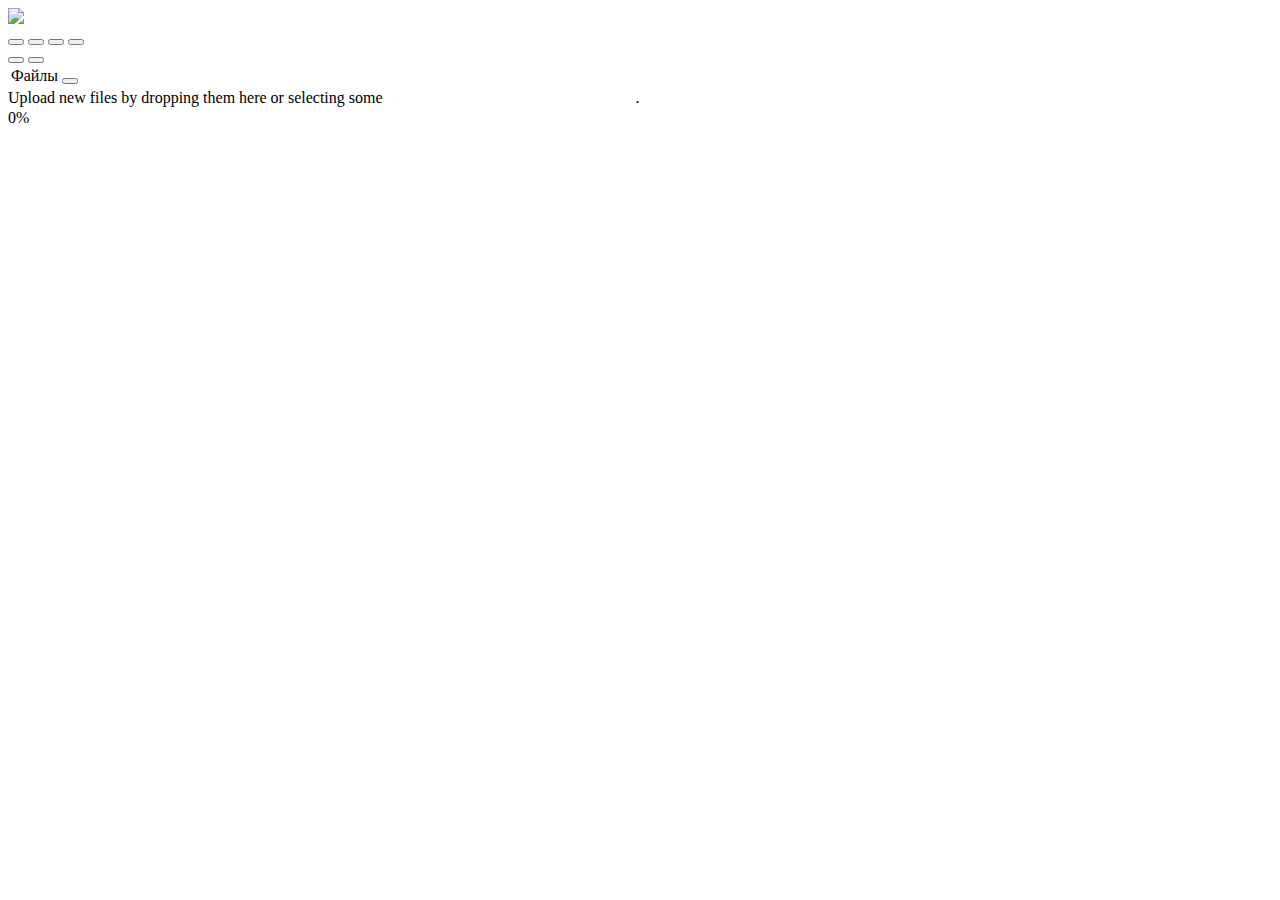
==== index.html @ 4fa4319c "Initial commit" ====
<!DOCTYPE html>
<html>
<head>
	<title>player.web</title>
	<link rel="stylesheet" href="/static/css/uikit.gradient.min.css" />
	<link rel="stylesheet" href="/static/css/addons/uikit.gradient.addons.min.css" />
	<link rel="stylesheet" href="/static/css/style.css" />
	<script src="/static/js/jquery-1.11.1.min.js"></script>
	<script src="/static/js/uikit.min.js"></script>
	<script src="/static/js/addons/upload.min.js"></script>
	<script src="/static/js/addons/sticky.min.js"></script>
	<script type="text/javascript">
		function update_table(items) {
			$('#table tbody tr').remove();
			$.each(items, function(index, item) {
				$("#table tbody").append('<tr><td class="uk-width-9-10">' + item +
					'</td><td class="uk-width-1-10"><button class="delete-button uk-button uk-button-mini uk-button-primary uk-icon-minus-circle"></button></td></tr>')
			});

			$(".delete-button").click(function(e) {
				$(this).parent().parent().fadeTo(400, 0, function() {
					$(this).remove();
				});
				$.post("/rm", {file: $(this).parent().parent().children().text()})
				.fail(function() {
					alert("can't remove")
				});
				e.preventDefault();
			});
		}

		function playing_state() {
			$('#prev-button').prop('disabled', false)
			$('#play-button').prop('disabled', true)
			$('#stop-button').prop('disabled', false)
			$('#next-button').prop('disabled', false)
			$('#volup-button').prop('disabled', false)
			$('#voldown-button').prop('disabled', false)
			$('.delete-button').prop('disabled', true)
			$('#remove-all-button').prop('disabled', true)
		}

		function stopped_state() {
			$('#prev-button').prop('disabled', true)
			$('#play-button').prop('disabled', false)
			$('#stop-button').prop('disabled', true)
			$('#next-button').prop('disabled', true)
			$('#volup-button').prop('disabled', true)
			$('#voldown-button').prop('disabled', true)
			$('.delete-button').prop('disabled', false)
			$('#remove-all-button').prop('disabled', false)
		}

		function get_state() {
			$.get('/state', function(data) {
				if (data == 'playing')
					playing_state()
				else if (data == 'stopped')
					stopped_state()
			});
		}

		$(document).ready(function() {
			$("#play-button").click(function(e) {
				$.get("/play", function(data) {
					if (data == 'playing')
						playing_state()
				});
				get_state();
				e.preventDefault();
			});

			$("#stop-button").click(function(e) {
				$.post("/stop");
				get_state();
				e.preventDefault();
			});

			$("#prev-button").click(function(e) {
				$.post("/prev");
				e.preventDefault();
			});

			$("#next-button").click(function(e) {
				$.post("/next");
				e.preventDefault();
			});

			$("#volup-button").click(function(e) {
				$.post("/volup");
				e.preventDefault();
			});

			$("#voldown-button").click(function(e) {
				$.post("/voldown");
				e.preventDefault();
			});

			$("#remove-all-button").click(function(e) {
				if (confirm("Удалить все файлы?")) {
					$.post("/rmall", function() {
						$.get("/ls", function(data) {
							update_table(data)
						});
					});
				}
				e.preventDefault();
			});

			$.get("/ls", function(data) {
				update_table(data)
			});

			get_state();
		});
	</script>
</head>
<body>
	<nav class="uk-navbar uk-navbar-attached" style="">
		<div class="uk-container uk-container-center" >
			<img  src="/static/images/logo.svg" width="170">

			<div class="uk-button-group">
				<button id="prev-button" class="uk-button uk-icon-fast-backward"></button>
				<button id="play-button" class="uk-button uk-icon-play"></button>
				<button id="stop-button" class="uk-button uk-icon-stop"></button>
				<button id="next-button" class="uk-button uk-icon-fast-forward"></button>
			</div>

			<div class="uk-button-group">
				<button id="voldown-button" class="uk-button uk-icon-angle-down"></button>
				<button id="volup-button" class="uk-button uk-icon-angle-up"></button>
			</div>
		</div>
	</nav>
	<div class="tm-middle main-panel">
		<div class="uk-container uk-container-center">

			<table id="table" class="uk-table uk-table-striped">
				<thead><tr><td class="uk-width-9-10">Файлы</td><td class="uk-width-1-10">
					<button id="remove-all-button" class="uk-button uk-button-mini uk-button-danger uk-icon-minus-circle"></button>
				</td></tr></thead>
				<tbody>
				</tbody>
			</table>

			<div id="upload-drop" class="uk-placeholder uk-text-center">
				<i class="uk-icon-cloud-upload uk-icon-medium uk-text-muted uk-margin-small-right"></i>
				Upload new files by dropping them here or <a class="uk-form-file">selecting some<input id="upload-select" type="file" style="opacity: 0%;" multiple></a>.
			</div>

			<div id="progressbar" class="uk-progress uk-hidden">
				<div class="uk-progress-bar" style="width: 0%;">0%</div>
			</div>
			<script>
				$(function() {
					var progressbar = $("#progressbar"),
					bar         = progressbar.find('.uk-progress-bar'),
					settings    = {	action: 'upload', // upload url
                                    param: 'theFiles',
                                    allow: "*",
                                    //allow : '*.(mp3|wma|wav|midi|mid)',
                                    loadstart: function() {
                                    	bar.css("width", "0%").text("0%");
                                    	progressbar.removeClass("uk-hidden");
                                    },

                                    progress: function(percent) {
                                    	percent = Math.ceil(percent);
                                    	bar.css("width", percent+"%").text(percent+"%");
                                    },

                                    allcomplete: function(response) {
                                    	bar.css("width", "100%").text("100%");

                                    	setTimeout(function(){
                                    		progressbar.addClass("uk-hidden");
                                    	}, 250);

                                    	$.get("/ls", function(data) {
                                    		update_table(data)
                                    	});
                                        }
                                    };
                                    var select = $.UIkit.uploadSelect($("#upload-select"), settings),
                                    drop   = $.UIkit.uploadDrop($("#upload-drop"), settings);
                                });
			</script>
		</div>
	</div>
</body>
</html>
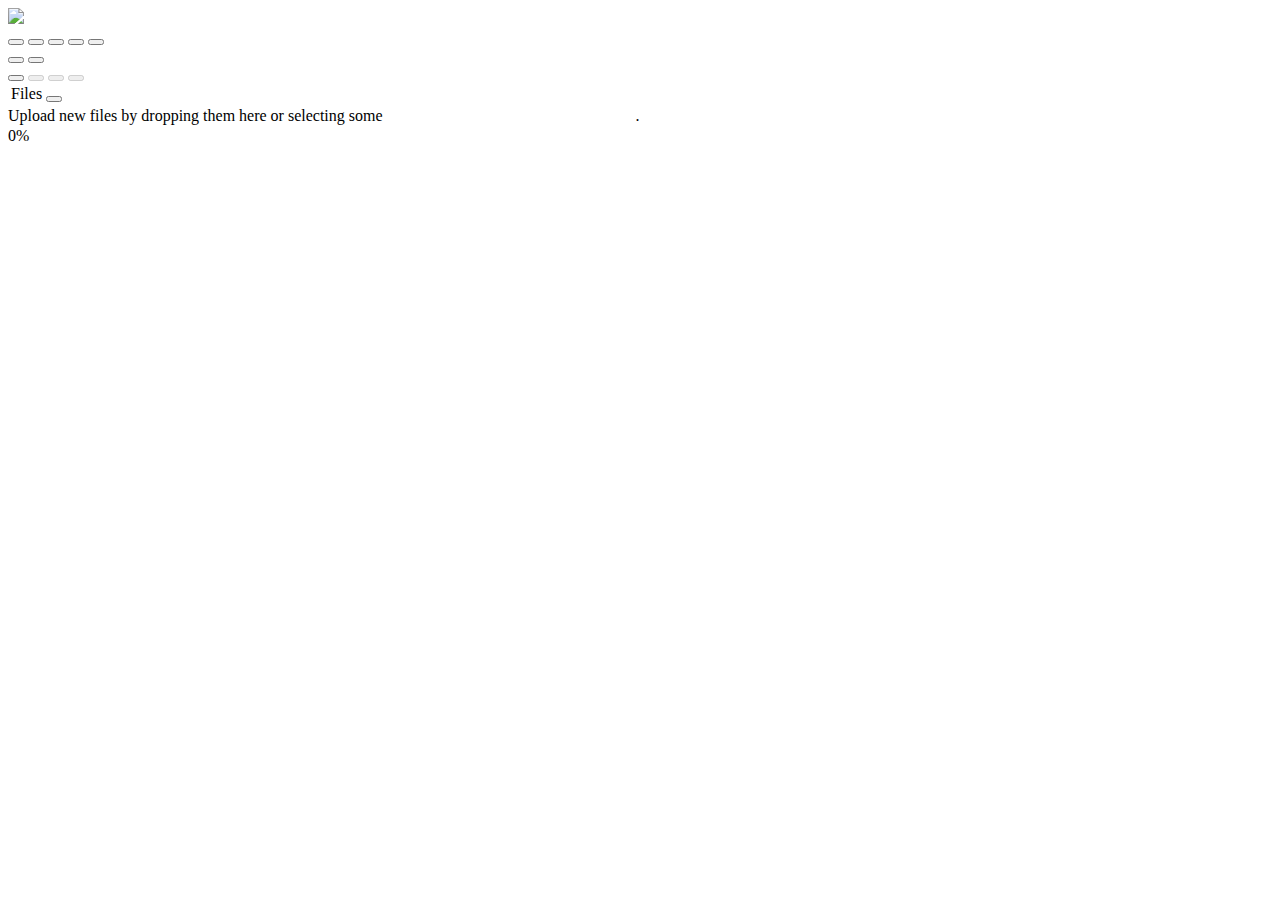
==== commit 099ac26b: "New features: HTML5 audio recording Play by schedule" ====
--- a/index.html
+++ b/index.html
@@ -1,192 +1,75 @@
 <!DOCTYPE html>
 <html>
+
 <head>
-	<title>player.web</title>
-	<link rel="stylesheet" href="/static/css/uikit.gradient.min.css" />
-	<link rel="stylesheet" href="/static/css/addons/uikit.gradient.addons.min.css" />
-	<link rel="stylesheet" href="/static/css/style.css" />
-	<script src="/static/js/jquery-1.11.1.min.js"></script>
-	<script src="/static/js/uikit.min.js"></script>
-	<script src="/static/js/addons/upload.min.js"></script>
-	<script src="/static/js/addons/sticky.min.js"></script>
-	<script type="text/javascript">
-		function update_table(items) {
-			$('#table tbody tr').remove();
-			$.each(items, function(index, item) {
-				$("#table tbody").append('<tr><td class="uk-width-9-10">' + item +
-					'</td><td class="uk-width-1-10"><button class="delete-button uk-button uk-button-mini uk-button-primary uk-icon-minus-circle"></button></td></tr>')
-			});
+    <title>player.web</title>
+    <link rel="stylesheet" href="/static/css/uikit.gradient.min.css" />
+    <link rel="stylesheet" href="/static/css/addons/uikit.gradient.addons.min.css" />
+    <link rel="stylesheet" href="/static/css/style.css" />
+    <script src="/static/js/jquery-1.11.1.min.js"></script>
+    <script src="/static/js/uikit.min.js"></script>
+    <script src="/static/js/addons/upload.min.js"></script>
+    <script src="/static/js/addons/sticky.min.js"></script>
+    <script src="/static/js/logic.js"></script>
+    <script src="/static/js/recorder.js"></script>
+</head>
 
-			$(".delete-button").click(function(e) {
-				$(this).parent().parent().fadeTo(400, 0, function() {
-					$(this).remove();
-				});
-				$.post("/rm", {file: $(this).parent().parent().children().text()})
-				.fail(function() {
-					alert("can't remove")
-				});
-				e.preventDefault();
-			});
-		}
+<body>
+    <nav class="uk-navbar uk-navbar-attached" style="">
+        <div class="uk-container uk-container-center">
+            <img src="/static/images/logo.svg" width="170">
 
-		function playing_state() {
-			$('#prev-button').prop('disabled', false)
-			$('#play-button').prop('disabled', true)
-			$('#stop-button').prop('disabled', false)
-			$('#next-button').prop('disabled', false)
-			$('#volup-button').prop('disabled', false)
-			$('#voldown-button').prop('disabled', false)
-			$('.delete-button').prop('disabled', true)
-			$('#remove-all-button').prop('disabled', true)
-		}
+            <div class="uk-button-group">
+                <button id="prev-button" class="uk-button uk-icon-fast-backward"></button>
+                <button id="play-button" class="uk-button uk-icon-play" title="Play all the files infinitely"></button>
+                <button id="schedule-button" class="uk-button uk-icon-clock-o" title="Play all the files infinitely by schedule"></button>
+                <button id="stop-button" class="uk-button uk-icon-stop"></button>
+                <button id="next-button" class="uk-button uk-icon-fast-forward"></button>
+            </div>
 
-		function stopped_state() {
-			$('#prev-button').prop('disabled', true)
-			$('#play-button').prop('disabled', false)
-			$('#stop-button').prop('disabled', true)
-			$('#next-button').prop('disabled', true)
-			$('#volup-button').prop('disabled', true)
-			$('#voldown-button').prop('disabled', true)
-			$('.delete-button').prop('disabled', false)
-			$('#remove-all-button').prop('disabled', false)
-		}
+            <div class="uk-button-group">
+                <button id="voldown-button" class="uk-button uk-icon-angle-down"></button>
+                <button id="volup-button" class="uk-button uk-icon-angle-up"></button>
+            </div>
 
-		function get_state() {
-			$.get('/state', function(data) {
-				if (data == 'playing')
-					playing_state()
-				else if (data == 'stopped')
-					stopped_state()
-			});
-		}
+            <div class="uk-button-group">
+                <button id="rec-button" class="uk-button uk-icon-circle" title="Record from microphone"></button>
+                <button id="rec-stop-button" enabled="false" class="uk-button uk-icon-stop" title="Stop recording" disabled></button>
+                <button id="rec-play-button" class="uk-button uk-icon-play" title="Play recorded audio" disabled></button>
+                <button id="broadcast-button" class="uk-button uk-icon-upload" title="Upload and broadcast" disabled></button>
+            </div>
+        </div>
+    </nav>
+    <div class="tm-middle main-panel">
+        <div class="uk-container uk-container-center">
+            <div id="audio-warning" style="display: none;" class="uk-alert uk-alert-warning">Your browser doesn't support audio recording!</div>
+            <audio id="audio-player" style="display: none;" controls>
+                <div class="uk-alert uk-alert-warning">Your browser doesn't support audio tag!</div>
+            </audio>
 
-		$(document).ready(function() {
-			$("#play-button").click(function(e) {
-				$.get("/play", function(data) {
-					if (data == 'playing')
-						playing_state()
-				});
-				get_state();
-				e.preventDefault();
-			});
+            <table id="table" class="uk-table uk-table-striped">
+                <thead>
+                    <tr>
+                        <td class="uk-width-9-10">Files</td>
+                        <td class="uk-width-1-10">
+                            <button id="remove-all-button" class="uk-button uk-button-mini uk-button-danger uk-icon-minus-circle" title="Remove all"></button>
+                        </td>
+                    </tr>
+                </thead>
+                <tbody>
+                </tbody>
+            </table>
 
-			$("#stop-button").click(function(e) {
-				$.post("/stop");
-				get_state();
-				e.preventDefault();
-			});
+            <div id="upload-drop" class="uk-placeholder uk-text-center">
+                <i class="uk-icon-cloud-upload uk-icon-medium uk-text-muted uk-margin-small-right"></i>
+                Upload new files by dropping them here or <a class="uk-form-file">selecting some<input id="upload-select" type="file" style="opacity: 0%;" multiple></a>.
+            </div>
 
-			$("#prev-button").click(function(e) {
-				$.post("/prev");
-				e.preventDefault();
-			});
+            <div id="progressbar" class="uk-progress uk-hidden">
+                <div class="uk-progress-bar" style="width: 0%;">0%</div>
+            </div>
+        </div>
+    </div>
+</body>
 
-			$("#next-button").click(function(e) {
-				$.post("/next");
-				e.preventDefault();
-			});
-
-			$("#volup-button").click(function(e) {
-				$.post("/volup");
-				e.preventDefault();
-			});
-
-			$("#voldown-button").click(function(e) {
-				$.post("/voldown");
-				e.preventDefault();
-			});
-
-			$("#remove-all-button").click(function(e) {
-				if (confirm("Удалить все файлы?")) {
-					$.post("/rmall", function() {
-						$.get("/ls", function(data) {
-							update_table(data)
-						});
-					});
-				}
-				e.preventDefault();
-			});
-
-			$.get("/ls", function(data) {
-				update_table(data)
-			});
-
-			get_state();
-		});
-	</script>
-</head>
-<body>
-	<nav class="uk-navbar uk-navbar-attached" style="">
-		<div class="uk-container uk-container-center" >
-			<img  src="/static/images/logo.svg" width="170">
-
-			<div class="uk-button-group">
-				<button id="prev-button" class="uk-button uk-icon-fast-backward"></button>
-				<button id="play-button" class="uk-button uk-icon-play"></button>
-				<button id="stop-button" class="uk-button uk-icon-stop"></button>
-				<button id="next-button" class="uk-button uk-icon-fast-forward"></button>
-			</div>
-
-			<div class="uk-button-group">
-				<button id="voldown-button" class="uk-button uk-icon-angle-down"></button>
-				<button id="volup-button" class="uk-button uk-icon-angle-up"></button>
-			</div>
-		</div>
-	</nav>
-	<div class="tm-middle main-panel">
-		<div class="uk-container uk-container-center">
-
-			<table id="table" class="uk-table uk-table-striped">
-				<thead><tr><td class="uk-width-9-10">Файлы</td><td class="uk-width-1-10">
-					<button id="remove-all-button" class="uk-button uk-button-mini uk-button-danger uk-icon-minus-circle"></button>
-				</td></tr></thead>
-				<tbody>
-				</tbody>
-			</table>
-
-			<div id="upload-drop" class="uk-placeholder uk-text-center">
-				<i class="uk-icon-cloud-upload uk-icon-medium uk-text-muted uk-margin-small-right"></i>
-				Upload new files by dropping them here or <a class="uk-form-file">selecting some<input id="upload-select" type="file" style="opacity: 0%;" multiple></a>.
-			</div>
-
-			<div id="progressbar" class="uk-progress uk-hidden">
-				<div class="uk-progress-bar" style="width: 0%;">0%</div>
-			</div>
-			<script>
-				$(function() {
-					var progressbar = $("#progressbar"),
-					bar         = progressbar.find('.uk-progress-bar'),
-					settings    = {	action: 'upload', // upload url
-                                    param: 'theFiles',
-                                    allow: "*",
-                                    //allow : '*.(mp3|wma|wav|midi|mid)',
-                                    loadstart: function() {
-                                    	bar.css("width", "0%").text("0%");
-                                    	progressbar.removeClass("uk-hidden");
-                                    },
-
-                                    progress: function(percent) {
-                                    	percent = Math.ceil(percent);
-                                    	bar.css("width", percent+"%").text(percent+"%");
-                                    },
-
-                                    allcomplete: function(response) {
-                                    	bar.css("width", "100%").text("100%");
-
-                                    	setTimeout(function(){
-                                    		progressbar.addClass("uk-hidden");
-                                    	}, 250);
-
-                                    	$.get("/ls", function(data) {
-                                    		update_table(data)
-                                    	});
-                                        }
-                                    };
-                                    var select = $.UIkit.uploadSelect($("#upload-select"), settings),
-                                    drop   = $.UIkit.uploadDrop($("#upload-drop"), settings);
-                                });
-			</script>
-		</div>
-	</div>
-</body>
 </html>